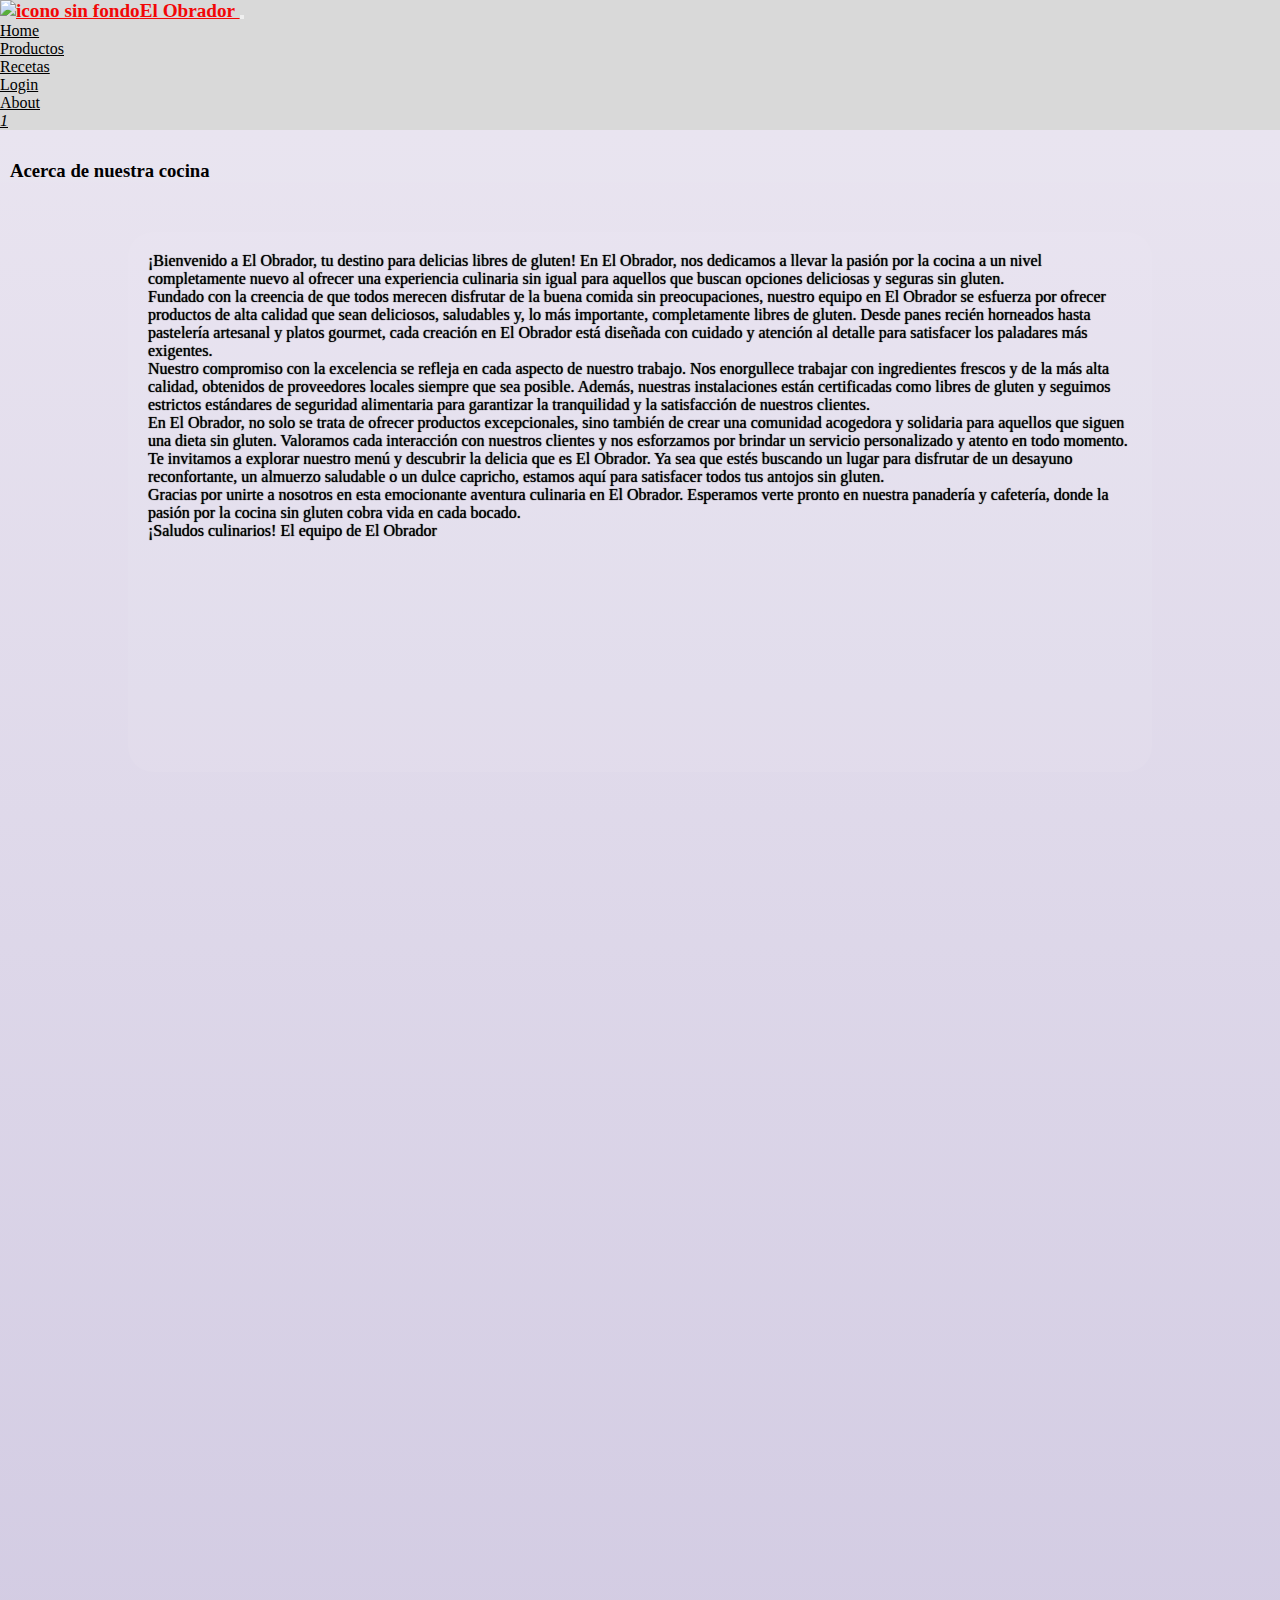
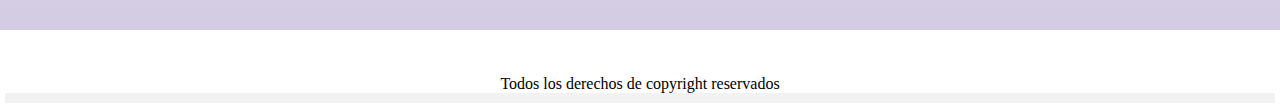
==== pages/about.html @ 212d5c07 "numero en carrito fix" ====
<!DOCTYPE html>
<html lang="es">

<head>
    <meta charset="UTF-8">
    <meta name="viewport" content="width=device-width, initial-scale=1.0">
    <meta name="description" content="Página que contiene una pequeña descripción de los fundadores de la pagina, sobre inicios, utilidad de la pagina, inquietudes y  un poco de historia">
    <meta name="keywords" content="HTML, CSS, JS, free gluten, historia, bases, ideologia ">
    <!-- inico del elacae a boostrak 5.2.3 -->
    <link href="https://cdn.jsdelivr.net/npm/bootstrap@5.2.3/dist/css/bootstrap.min.css" rel="stylesheet"
        integrity="sha384-rbsA2VBKQhggwzxH7pPCaAqO46MgnOM80zW1RWuH61DGLwZJEdK2Kadq2F9CUG65" crossorigin="anonymous">
    <!-- fin de elace a bootstrap -->
    <!-- inicio de fontsAweson -->
    <link rel="stylesheet" href="https://cdnjs.cloudflare.com/ajax/libs/font-awesome/6.5.1/css/all.min.css"
        integrity="sha512-DTOQO9RWCH3ppGqcWaEA1BIZOC6xxalwEsw9c2QQeAIftl+Vegovlnee1c9QX4TctnWMn13TZye+giMm8e2LwA=="
        crossorigin="anonymous" referrerpolicy="no-referrer" />
    <!-- fin de fontsAweson -->
    <!-- icono de barra navegador -->
    <link rel="shortcut icon" href="../media/img/icono_obrador.png" type="image/x-icon">
    <!-- icono de barra navegador -->

    <!-- inicio de estilos locales -->
    <link rel="stylesheet" href="../css/style.css">
    <!-- fin de incios locales -->
    <title>Pagina con informacion de los fundadores de la pagina </title>

</head>

<body>
    <header>

        <!-- barra de nav inicia -->
        <nav class="navbar navbar-expand-sm  navbar-dark">
            <!-- sin bg-dark modo oscuro -->
            <div class="container-fluid">
                <a class="navbar-brand" href="../index.html"><img src="../media/img/icono_obrador.png"
                        alt="icono sin fondo">El Obrador </a>
                <button class="navbar-toggler" type="button" data-bs-toggle="collapse"
                    data-bs-target="#collapsibleNavbar">
                    <span class="navbar-toggler-icon"></span>
                </button>
                <div class="collapse navbar-collapse " id="collapsibleNavbar">
                    <ul class="navbar-nav ">
                        <li class="nav-item">
                            <a class="nav-link" href="../index.html">Home</a>
                        </li>
                        <li class="nav-item">
                            <a class="nav-link" href="../pages/productos.html">Productos</a>
                        </li>
                        <li class="nav-item">
                            <a class="nav-link" href="../pages/recetas.html">Recetas</a>
                        </li>
                        <li class="nav-item">
                            <a class="nav-link" href="../pages/login.html">Login</a>
                        </li>
                        <li class="nav-item">
                            <a class="nav-link" href="../pages/about.html">About</a>
                        </li>
                        <li class="nav-item">
                            <a class="nav-link" href="../pages/carrito.html"><i
                                    class="fa-solid fa-cart-shopping"><span class="badge bg-danger rounded-pill " id="carrito-box">1</span></i></a>
                        </li>

                    </ul>
                </div>
            </div>
        </nav>
    </header>
    <!-- barra de nav finial -->

    <body>


        <!-- inico del main -->

        <main class= "main-about">
            <div class="titulo-about">
                <h3 class="text-center"> Acerca de nuestra cocina</h3>
            </div>
            <div class="texto-about">
                <p>¡Bienvenido a El Obrador, tu destino para delicias libres de gluten!

                    En El Obrador, nos dedicamos a llevar la pasión por la cocina a un nivel completamente nuevo al ofrecer una experiencia culinaria sin igual para aquellos que buscan opciones deliciosas y seguras sin gluten.
                <p>  
                    Fundado con la creencia de que todos merecen disfrutar de la buena comida sin preocupaciones, nuestro equipo en El Obrador se esfuerza por ofrecer productos de alta calidad que sean deliciosos, saludables y, lo más importante, completamente libres de gluten. Desde panes recién horneados hasta pastelería artesanal y platos gourmet, cada creación en El Obrador está diseñada con cuidado y atención al detalle para satisfacer los paladares más exigentes.
                </p>    
                    Nuestro compromiso con la excelencia se refleja en cada aspecto de nuestro trabajo. Nos enorgullece trabajar con ingredientes frescos y de la más alta calidad, obtenidos de proveedores locales siempre que sea posible. Además, nuestras instalaciones están certificadas como libres de gluten y seguimos estrictos estándares de seguridad alimentaria para garantizar la tranquilidad y la satisfacción de nuestros clientes.
                <p>    
                    En El Obrador, no solo se trata de ofrecer productos excepcionales, sino también de crear una comunidad acogedora y solidaria para aquellos que siguen una dieta sin gluten. Valoramos cada interacción con nuestros clientes y nos esforzamos por brindar un servicio personalizado y atento en todo momento.
                <p>    
                    Te invitamos a explorar nuestro menú y descubrir la delicia que es El Obrador. Ya sea que estés buscando un lugar para disfrutar de un desayuno reconfortante, un almuerzo saludable o un dulce capricho, estamos aquí para satisfacer todos tus antojos sin gluten.
                </p>    
                    Gracias por unirte a nosotros en esta emocionante aventura culinaria en El Obrador. Esperamos verte pronto en nuestra panadería y cafetería, donde la pasión por la cocina sin gluten cobra vida en cada bocado.
                <p>   
                    ¡Saludos culinarios!
                    
                    El equipo de El Obrador
                </p>
                </p>
            </div>    
            <div>
                <div class="img-about"></div>
            </div>    
                
            
        </main>
        <!-- fin del main -->
        <!--inicio footer  -->
        <footer>
            <p>Todos los derechos de copyright reservados</p>
            <div class="redes">
                <a href="https://www.facebook.com/?locale=es_LA">
                    <i class="fa-brands fa-facebook"></i>
                </a>
                <a href="">
                    <i class="fa-brands fa-x-twitter"></i>
                </a>
                <a href="">
                    <i class="fa-brands fa-instagram"></i>
                </a>
            </div>

        </footer>
        <!--fin footer  -->

        <!-- link a jscrit bootstrap -->
        <script src="https://cdn.jsdelivr.net/npm/bootstrap@5.2.3/dist/js/bootstrap.bundle.min.js"
            integrity="sha384-kenU1KFdBIe4zVF0s0G1M5b4hcpxyD9F7jL+jjXkk+Q2h455rYXK/7HAuoJl+0I4"
            crossorigin="anonymous"></script>
        <!-- fin a jcritp bootsrtap -->
    </body>

</html>
---- css/style.css ----
* {
  margin: 0;
  padding: 0;
  box-sizing: border-box;
}

/*formato de la pagina para que no se vea la scrollbar horizonatal  */
body {
  width: 100vw;
  overflow-x: hidden;
}

.login-main {
  width: 100vw;
  height: 100vh;
  background-image: url(../media/img/icono_obrador.png);
  background-repeat: repeat;
  background-size: 1.5%;
  padding-top: 40px;
}

.main-about {
  width: 100vw;
  height: 1500px;
  background: #D3CCE3; /* fallback for old browsers */
  background: -webkit-linear-gradient(to bottom, #E9E4F0, #D3CCE3); /* Chrome 10-25, Safari 5.1-6 */
  background: linear-gradient(to bottom, #E9E4F0, #D3CCE3); /* W3C, IE 10+/ Edge, Firefox 16+, Chrome 26+, Opera 12+, Safari 7+ */
}

.main-carrito {
  width: 100vw;
  height: 100vh;
  background-image: url(../media/img/icono_obrador.png);
  background-repeat: repeat;
  background-size: 1.5%;
  padding-top: 40px;
}

/* inicio de footer */
footer {
  background-color: white;
  color: black;
  padding: 5px;
  text-align: center;
  font-size: medium;
  margin-top: 40px;
}

footer .redes {
  background-color: #F2F2F2;
  color: black;
  padding: 5px;
  text-align: center;
  font-size: 30px;
}

footer a {
  color: #8C182D;
  font-weight: bold;
}

footer .redes i {
  color: #F20707;
  font-size: 20px;
  letter-spacing: 30px;
}

footer .redes a {
  text-decoration: none;
}

/* fin de footer */
h1 {
  text-shadow: 0 0 5px black;
}

h2 {
  text-align: center;
  background-color: white;
  padding: 20px;
  font-weight: bold;
  color: #F20707;
  text-shadow: 0 0 2px white;
  margin-bottom: 0;
}

/* inico de encabezado de productos pagProductos.html */
h3 {
  margin-left: 10px;
}

/* fin  de encabezado de productos pagProductos.html */
.titulo-about {
  background-color: rgba(255, 255, 255, 0.034) !important;
  margin-bottom: 50px;
  padding-top: 30px;
}

/* iniciobarra de navegacion */
.navbar-about {
  background: #D3CCE3; /* fallback for old browsers */
  background: -webkit-linear-gradient(to top, #E9E4F0, #D3CCE3); /* Chrome 10-25, Safari 5.1-6 */
  background: linear-gradient(to top, #E9E4F0, #D3CCE3); /* W3C, IE 10+/ Edge, Firefox 16+, Chrome 26+, Opera 12+, Safari 7+ */
}

.navbar {
  background-color: #D9D9D9;
}

.navbar-brand {
  color: #F20707 !important;
  /* se usa el !important para superponer a otro codigo el mismo modificador */
  font-weight: bold;
  font-size: larger;
}

.navbar-brand img {
  height: 70px;
}

/* color de iconos de nav */
.nav-link {
  color: black;
}

/* fin de barra de navegacion */
.form-control-w5 {
  width: 35px !important;
  display: block;
  width: 100%;
  padding: 0.375rem 0.75rem;
  font-size: 1rem;
  font-weight: 400;
  line-height: 1.5;
  color: #212529;
  background-color: #fff;
  background-clip: padding-box;
  border: 1px solid #ced4da;
  -webkit-appearance: none;
  -moz-appearance: none;
  appearance: none;
  border-radius: 0.375rem;
  transition: border-color 0.15s ease-in-out, box-shadow 0.15s ease-in-out;
}

/* inicio de banner */
.Jumbotron {
  height: 400px;
  background-image: url(../media/img/pan_dulce_duo-min.webp);
  font-weight: bolder;
  background-position: center;
  background-size: cover;
}

.sombras {
  text-shadow: 0 0 5px black;
}

/* fin de banner */
/* inicio de banner logo*/
.jumbotron-logo {
  height: 400px;
  max-width: 800px;
  background-image: url(../media/img/logoObrador.png);
  font-weight: bolder;
  background-position: right;
  background-repeat: no-repeat;
  background-size: contain;
}

.bg-primary {
  background-color: white !important;
}

.sombras-logo {
  color: #F20707;
  text-shadow: 0 0 5px #F2F2F2;
}

/* fin de banner */
/* inicio del carrousel */
carrousel {
  width: 100vw;
}

.carousel-item {
  width: 100vw;
  max-height: 500px;
}

/* fin del carrousel */
.img-about {
  width: 70vw;
  height: 80vh;
  border: 0px solid #F20707;
  border-radius: 25px;
  margin: 0 auto;
  background-image: url(../media/img/pan_dulce_duo-min.webp);
  background-position: center;
  background-repeat: no-repeat;
  background-size: cover;
  margin-top: 80px;
}

/* inicio de presentacion de productos */
.prod-left {
  background-image: url(../media/img/pastafrola_cerca-min.webp);
  height: 200px;
  background-position: center;
  background-size: cover;
  margin-bottom: 40px;
}

.prod-right {
  padding: 20px;
}

.prod2-left {
  background-image: url(../media/img/pan_d_lado-min.webp);
  height: 200px;
  background-position: center;
  background-size: cover;
  margin-bottom: 40px;
}

.prod2-right {
  padding: 20px;
}

.prod3-left {
  background-image: url(../media/img/pasta_rellena-min.webp);
  height: 200px;
  background-position: center;
  background-size: cover;
}

.prod3-right {
  padding: 20px;
}

/* fin de presentacion de productos */
/* inicio de presentacion de sevicios */
.serv-left {
  background-image: url(../media/img/yo_cortando.webp);
  height: 200px;
  background-position: center;
  background-size: cover;
  margin-bottom: 40px;
}

.serv-right {
  padding: 20px;
}

.serv2-left {
  background-image: url(../media/img/delivery-guy-1424808_1280.png);
  height: 200px;
  background-position: top;
  background-size: cover;
  margin-bottom: 40px;
}

.serv2-right {
  padding: 20px;
}

.serv3-left {
  background-image: url(../media/img/alfajores_choco_p-min.webp);
  height: 200px;
  background-position: center;
  background-size: cover;
}

.serv3-right {
  padding: 20px;
}

/* fin de presentacion de sevicios */
/* inicio imagen de corte productos 2  */
.imagen-de-corte2 {
  height: 200px;
  width: 80%;
  margin-top: 40px;
  margin-left: auto;
  margin-right: auto;
}

.conteinerimg {
  height: 150px;
  width: 80%;
  background-image: url(../../media/img/pan_d_lado-min.webp);
  background-position: center;
  background-size: cover;
  margin: 0 auto;
}

/* fin imagen de corte productos 2  */
/* inico de lista de productos pagProductos.html */
.tablas-prodcuctos {
  width: 90%;
  margin: 0 auto;
}

/* fin de lista de productos pagProductos.html */
.center_recetas {
  margin: 0 auto;
  width: 90vw;
}

.login-box {
  display: flex;
  justify-content: center;
  align-items: center;
  background-color: #F2F2F2;
  width: 70vw;
  height: 70vh;
  max-width: 600px;
  max-height: 600px;
  border: 1px solid black;
  border-radius: 25px;
  margin: auto;
  padding: 15px;
}

.carrito-box {
  display: flex;
  justify-content: center;
  align-items: center;
  background-color: #F2F2F2;
  width: 90vw;
  height: 80vh;
  max-width: 600px;
  max-height: 600px;
  border: 1px solid black;
  border-radius: 25px;
  margin: auto;
  padding: 15px;
  overflow: auto;
}

.texto-about {
  width: 80vw;
  height: 60vh;
  border: 0px solid black;
  border-radius: 25px;
  padding: 20px;
  text-shadow: 0 0 1px black;
  background-color: rgba(255, 255, 255, 0.062);
  margin: 0 auto;
  margin-bottom: 60px;
  overflow: auto;
}

.list-group-item.active {
  background-color: #F20707;
  border-color: #F20707;
}

/*# sourceMappingURL=style.css.map */
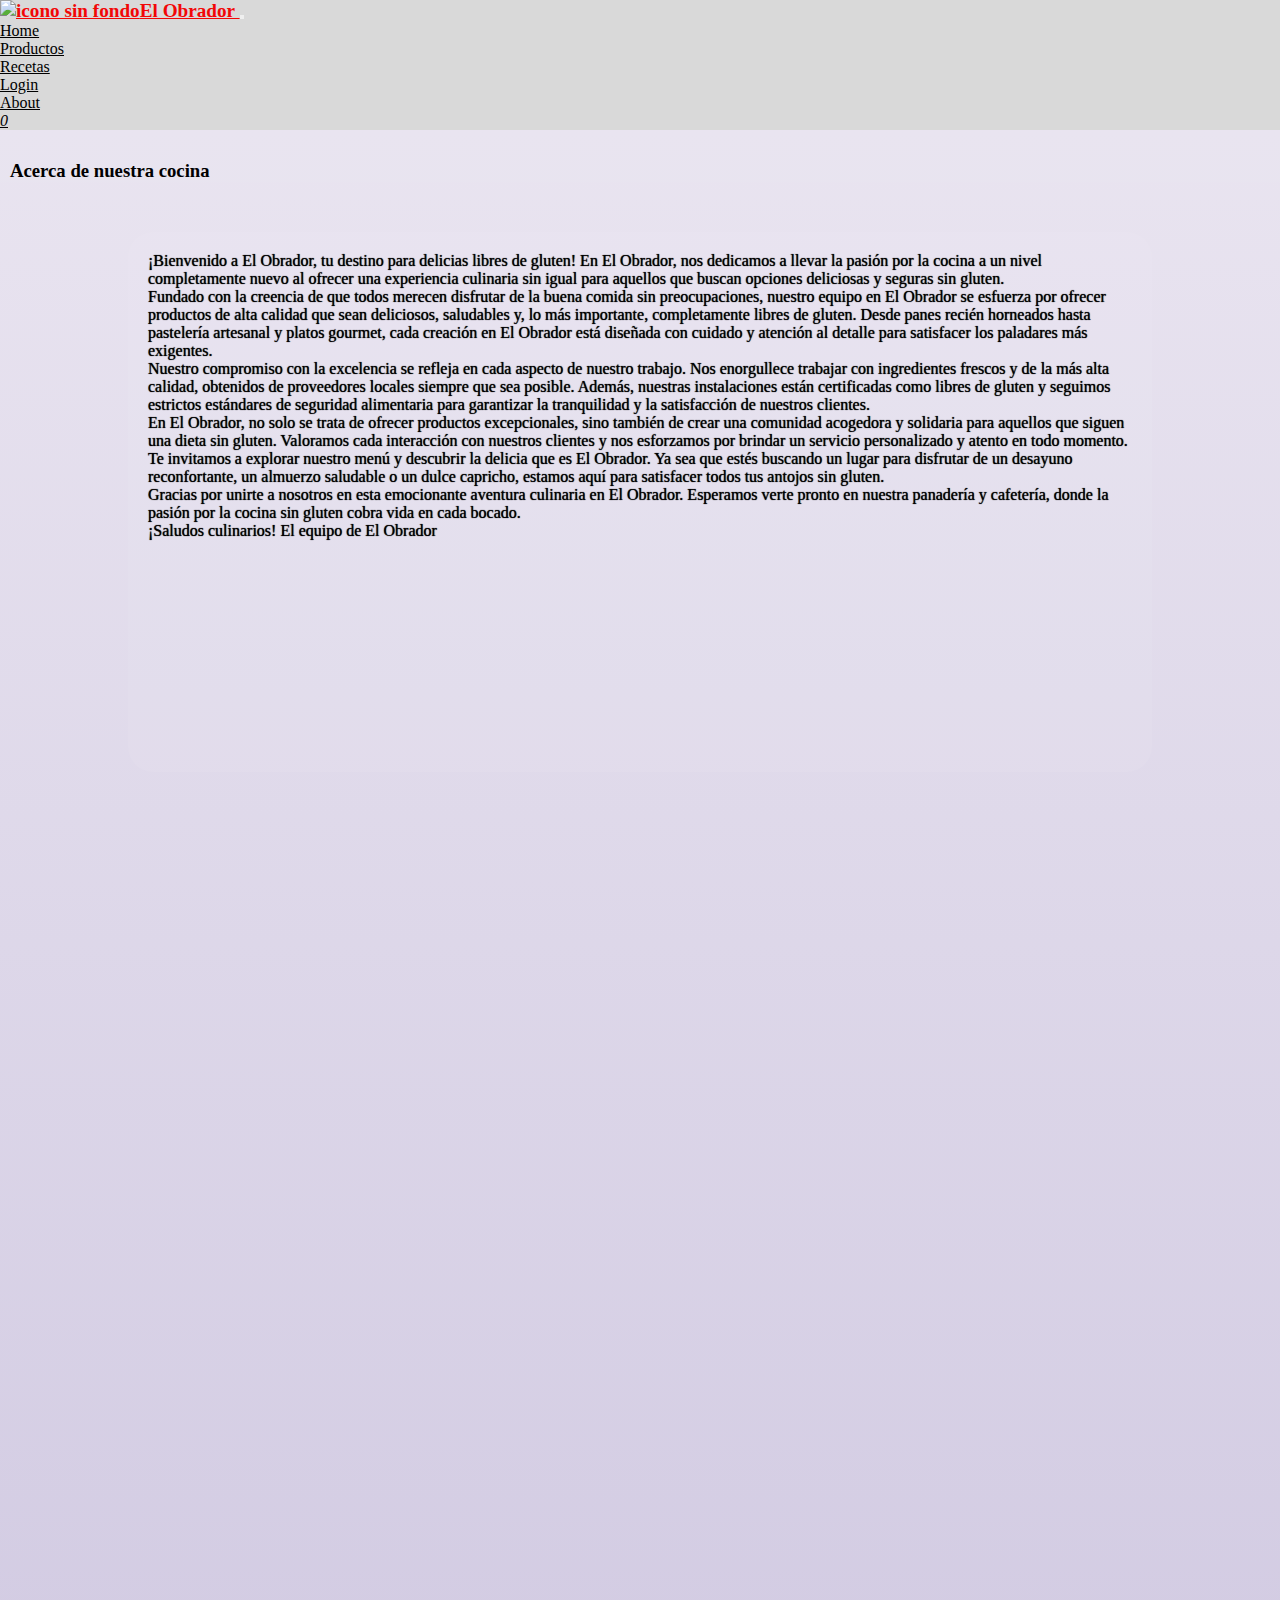
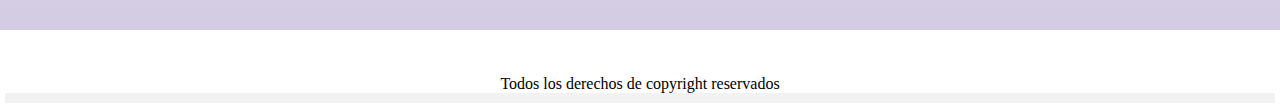
==== commit 6f939a09: "add boton vaciar" ====
--- a/pages/about.html
+++ b/pages/about.html
@@ -58,7 +58,7 @@
                         </li>
                         <li class="nav-item">
                             <a class="nav-link" href="../pages/carrito.html"><i
-                                    class="fa-solid fa-cart-shopping"><span class="badge bg-danger rounded-pill " id="carrito-box">1</span></i></a>
+                                    class="fa-solid fa-cart-shopping"><span class="badge bg-danger rounded-pill " id="carrito-box"></span></i></a>
                         </li>
 
                     </ul>
@@ -128,6 +128,8 @@
             integrity="sha384-kenU1KFdBIe4zVF0s0G1M5b4hcpxyD9F7jL+jjXkk+Q2h455rYXK/7HAuoJl+0I4"
             crossorigin="anonymous"></script>
         <!-- fin a jcritp bootsrtap -->
+        <!-- script main -->
+        <script src="../js/main.js"></script>
     </body>
 
 </html>